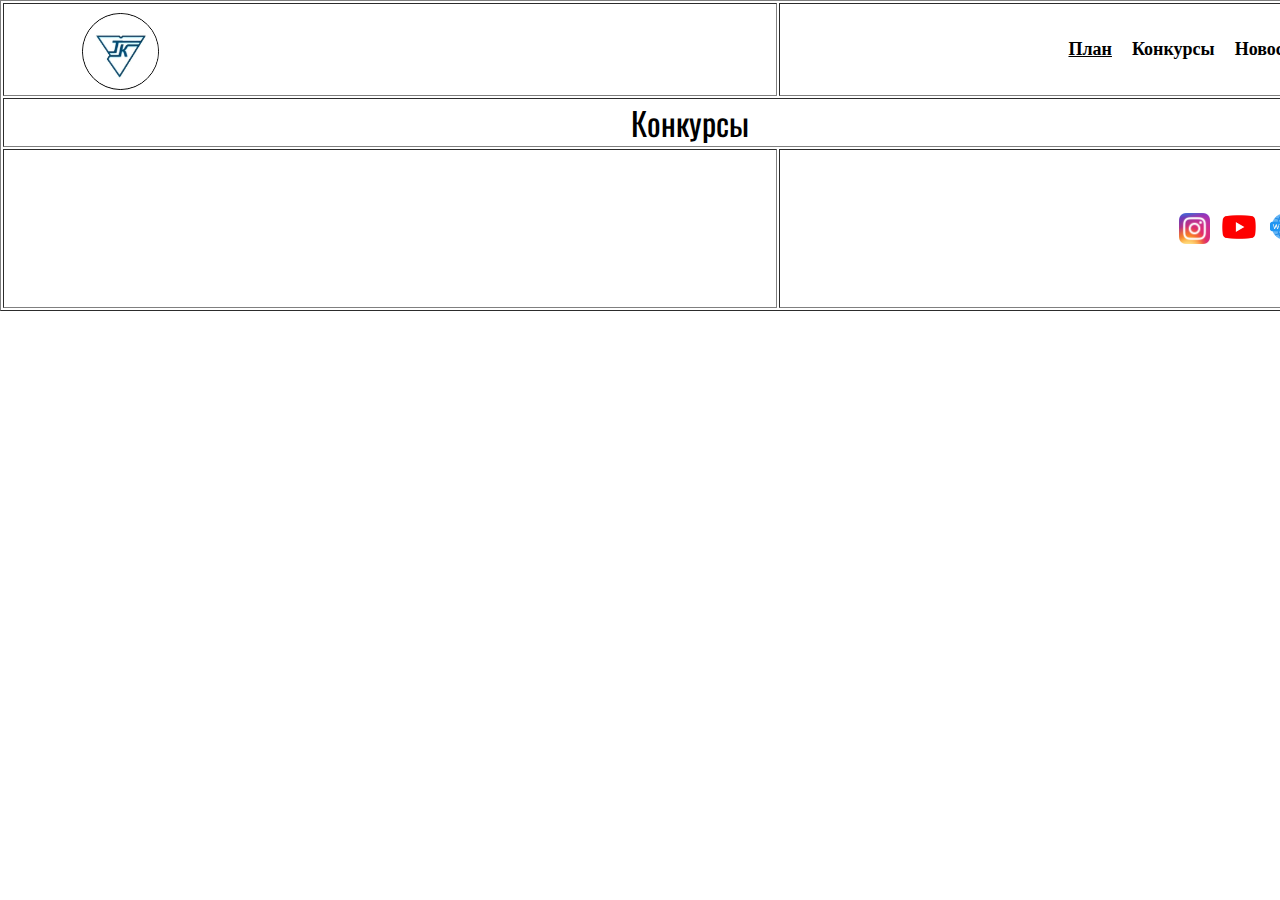
==== konkurs.html @ b47e91a4 "Add files via upload" ====
﻿<!DOCTYPE html>

<html lang="ru" xmlns="http://www.w3.org/1999/xhtml">
<head>
    <link rel="preconnect" href="https://fonts.googleapis.com">
    <link rel="preconnect" href="https://fonts.gstatic.com" crossorigin>

    <meta charset="utf-8" />

    <link rel="shortcut icon" href="photo/logo.png" type="image/png">

    <link rel="stylesheet" type="text/css" href="css/2.css">

    <meta name="viewport" content="width=device-width, initial-scale = 1.0">

    <title>Конкурсы</title>
</head>
<body>
    <div class="conteiner" align="center">
    <table border="1" align="center" width="100%">
        <tr height="15%" class="top">
            <td width="57%">
        <div class="top">
            <div class="logodiv">
            <img src="photo/logo.png" width="75" border="1" class="logo">
            </div>
        </div>
             <div class="silki2" align="center">
            <A HREF="index.html"><font color="black" face="Source Sans Pro" size=4><b><u class="t2">План</u></b></font><A>
		&nbsp
		&nbsp
		<A HREF="konkurs.html"><font color="black" face="Source Sans Pro" size=4><b>Конкурсы</b></font><A>
		&nbsp
		&nbsp
		<A HREF="news.html"><font color="black" bgcolor="green" face="Source Sans Pro" size=4><b>Новости</b></font></A>
            </div>
            </td>
            <td width="43%" align="right" class="silkinone">
            <div class="silki">
            <A HREF="index.html"><font color="black" face="Microsoft Sans Serif" size=4><b class="222"><u class="t2">План</u></b></font><A>
		&nbsp
		&nbsp
		<A HREF="konkurs.html"><font color="black" face="Microsoft Sans Serif" size=4><b class="222">Конкурсы</b></font><A>
		&nbsp
		&nbsp
		<A HREF="news.html"><font color="black" bgcolor="green" face="Microsoft Sans Serif" size=4><b class="222">Новости</b></font></A>
            </div>
            </td>
        </tr>
        <tr>
            <td class="plan" colspan="2" align="center">
                <font face="Oswald" size="6">Конкурсы</font>
            </td>
        </tr>
        <tr>
		<td class="none"></td>
		<td height=10 class="url">
        <div class="text">
        <div class="create-line">
       
            </div>
            </div>
		<dir align="right" valign=bottom class="t1">
			<A HREF="https://www.instagram.com/tk.grsu/" target="_blank" class="btn"><IMG src="photo/instagram.png" width=31 class="url"></A>
			&nbsp
			<A HREF="https://www.youtube.com/@tk_grsu_by" target="_blank"><IMG src="photo/youtube.png" width=34 class="url"></A>
			&nbsp
			<A HREF="http://tk.grsu.by/" target="_blank"><IMG src="photo/web.png" width=35 class="url"></A>
			</dir>
			</p>
		</td>
		</tr>
    </table>
</div>
</body>
</html>
---- css/2.css ----
﻿@import url('https://fonts.googleapis.com/css2?family=Oswald:wght@200;300;400&display=swap');
@import url('https://fonts.googleapis.com/css2?family=Source+Sans+Pro&display=swap');

img[class="logo"]{
	 border-radius: 100px 100px 100px 100px;
	 padding: 0px 0px 0px 0%;
	 margin: 0% 10%;
}
.create-line {
  height: 100%;
  border-left: 2px solid #99958C;
  margin: 0px 5%;
}
.plan{
	padding: 0px 0px 0px 1%;
	max-width: 100%;
}
.time1{
	padding: 0px 1% 0px 1%;
	margin: 0px 1%;
	background-color: #DBD7D2;

}
.silki{
	padding: 0px 10% 0px 0%;
}
.logodiv{
	padding: 1% 0% 0px 0%;
}
.informatics{
	align: center;
	padding: 0% 0% 0px 0%;
}
.texti{
	color: #FFFFFF;
	padding: 5% 6% 5% 6%;
	border-radius: 100px 0px 100px 0px;
	margin: 0px 5%;
	background-color: #1e5aa8;
}
a { 
    text-decoration: none;
   } 
b:hover {
    color: #1e5aa8;
	text-decoration: underline
}
.t1{
	margin: 10% 10%;
}
.conteiner{
}
body{
	padding: 0px 0px 0px 0px;
	margin: 0px 0px;
}

@media (min-width: 321px) and (max-width: 335px) {

.plan2{
	padding: 0px 0px 0px 1%;
	max-width: 100%;
}
td[class="plan"]{
	display: none;
}
td[class="none"]{
	display: none;
}
.texti{
	color: #FFFFFF;
	padding: 5% 8% 5% 8%;
	border-radius: 100px 0px 100px 0px;
	margin: 0% 5%;
	background-color: #1e5aa8;
	font-size: 25px;
}
td[class="texti1"]{
	width: 100%;
	height: 100px;
}
td[class="url"]{
	width: 100%;
}
td[class="silkinone"]{
	display: none;
}
font[class="texti"]{
	width: 100%;
	top: 0;
}
img[class="logo"]{
	align: center;
	display: block;
    margin-left: auto;
    margin-right: auto;
	margin-bottom: 5%;
	margin-top: 3%;
}
.create-line2 {
  height: 100%;
  border-left: 2px solid #99958C;
  margin: 0px 5%;
}
.silki2{
	padding: 0% 0px 3% 0px;
}
}

@media (min-width: 336px) and (max-width: 480px) {

.plan2{
	padding: 0px 0px 0px 1%;
	max-width: 100%;
}
td[class="plan"]{
	display: none;
}
td[class="none"]{
	display: none;
}
.texti{
	color: #FFFFFF;
	padding: 5% 6% 5% 6%;
	border-radius: 100px 0px 100px 0px;
	margin: 0px 5%;
	background-color: #1e5aa8;
	font-size: 27px;
}
td[class="texti1"]{
	width: 100%;
	height: 100px;
}
td[class="url"]{
	width: 100%;
}
td[class="silkinone"]{
	display: none;
}
font[class="texti"]{
	width: 100%;
	top: 0;
}
img[class="logo"]{
	align: center;
	display: block;
    margin-left: auto;
    margin-right: auto;
	margin-bottom: 5%;
	margin-top: 3%;
}
.create-line2 {
  height: 100%;
  border-left: 2px solid #99958C;
  margin: 0px 5%;
}
.silki2{
	padding: 0% 0px 3% 0px;
}
}

@media (min-width: 481px) and (max-width: 2000px) {
	font[class="url"]{
		display: none;
	}
	.texti{
	color: #FFFFFF;
	padding: 5% 6% 5% 6%;
	border-radius: 100px 0px 100px 0px;
	margin: 0px 5%;
	background-color: #1e5aa8;	
}
.silki2{
	display:none;
}
}

@media (min-width: 993px) and (max-width: 1600px) {
.conteiner{
	width: 1366px;
	margin-left: auto;
	margin-right: auto;
}
}

@media (min-width: 1601px) and (max-width: 2000px) {
.conteiner{
	width: 1680px;
	margin-left: auto;
	margin-right: auto;
}
.plan2{
	padding: 0px 0px 0px 1%;
	max-width: 100%;
}
.texti{
	color: #FFFFFF;
	padding: 5% 6% 5% 6%;
	border-radius: 100px 0px 100px 0px;
	margin: 0px 5%;
	background-color: #1e5aa8;
	font-size: 27px;
}
td[class="texti1"]{
	width: 100%;
	height: 100px;
}
td[class="url"]{
	width: 100%;
}
font[class="texti"]{
	width: 100%;
	top: 0;
	font-size: 75px;
}
img[class="logo"]{
	align: center;
	display: block;
	width: 130px;
}
.create-line2 {
  height: 100%;
  border-left: 2px solid #99958C;
  margin: 0px 5%;
}
.silki2{
	padding: 0% 0px 3% 0px;
}
font[class="111"]{
	font-size: 30px;
}
b[class="222"]{
	font-size: 30px;
}
img.url{
	width: 50px;
}
}
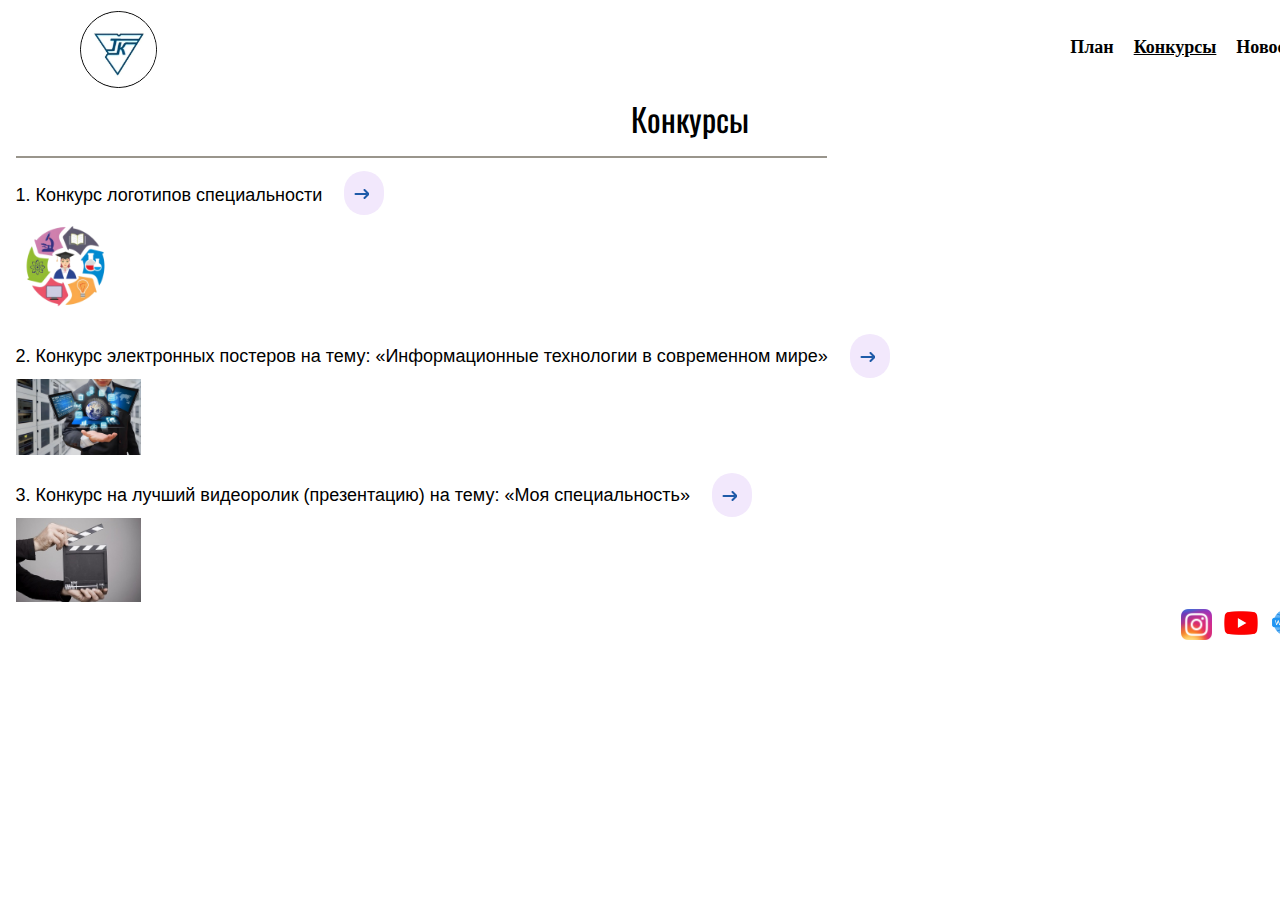
==== commit 143e2a9e: "Add files via upload" ====
--- a/konkurs.html
+++ b/konkurs.html
@@ -17,7 +17,7 @@
 </head>
 <body>
     <div class="conteiner" align="center">
-    <table border="1" align="center" width="100%">
+    <table border="0" align="center" width="100%">
         <tr height="15%" class="top">
             <td width="57%">
         <div class="top">
@@ -26,10 +26,10 @@
             </div>
         </div>
              <div class="silki2" align="center">
-            <A HREF="index.html"><font color="black" face="Source Sans Pro" size=4><b><u class="t2">План</u></b></font><A>
+            <A HREF="index.html"><font color="black" face="Source Sans Pro" size=4><b>План</b></font><A>
 		&nbsp
 		&nbsp
-		<A HREF="konkurs.html"><font color="black" face="Source Sans Pro" size=4><b>Конкурсы</b></font><A>
+		<A HREF="konkurs.html"><font color="black" face="Source Sans Pro" size=4><b><u class="t2">Конкурсы</u></b></font><A>
 		&nbsp
 		&nbsp
 		<A HREF="news.html"><font color="black" bgcolor="green" face="Source Sans Pro" size=4><b>Новости</b></font></A>
@@ -37,10 +37,10 @@
             </td>
             <td width="43%" align="right" class="silkinone">
             <div class="silki">
-            <A HREF="index.html"><font color="black" face="Microsoft Sans Serif" size=4><b class="222"><u class="t2">План</u></b></font><A>
+            <A HREF="index.html"><font color="black" face="Microsoft Sans Serif" size=4><b class="222">План</b></font><A>
 		&nbsp
 		&nbsp
-		<A HREF="konkurs.html"><font color="black" face="Microsoft Sans Serif" size=4><b class="222">Конкурсы</b></font><A>
+		<A HREF="konkurs.html"><font color="black" face="Microsoft Sans Serif" size=4><b class="222"><u class="t2">Конкурсы</u></b></font><A>
 		&nbsp
 		&nbsp
 		<A HREF="news.html"><font color="black" bgcolor="green" face="Microsoft Sans Serif" size=4><b class="222">Новости</b></font></A>
@@ -50,15 +50,51 @@
         <tr>
             <td class="plan" colspan="2" align="center">
                 <font face="Oswald" size="6">Конкурсы</font>
+            <div class="texts" align="left">
+            <div class="create-line"></div>
+            <div class="1" width="50%">
+                <font face="arial" size="4" class="11">1. Конкурс логотипов специальности</font>
+                <a href="logotips.html"><button class="cta">
+                 <span></span>
+                <svg viewBox="0 0 10 10" height="10px" width="15px">
+                        <path d="M-1,5 L10,5"></path>
+                        <polyline points="8 1 12 5 8 9"></polyline>
+                </svg>
+                </button></a>
+               
+                </div>
+                      <img src="photo/logotips.png" width="100" class="logotips">
+                <br><br>
+                <div class="2" width="50%">
+                 <font face="arial" size="4">2. Конкурс электронных постеров на тему: «Информационные технологии в современном мире»</font>
+                   <a href="posters.html"><button class="cta">
+                 <span></span>
+                <svg viewBox="0 0 10 10" height="10px" width="15px">
+                        <path d="M-1,5 L10,5"></path>
+                        <polyline points="8 1 12 5 8 9"></polyline>
+                </svg>
+                </button></a>
+                </div>
+                 <img src="photo/teh.jpg" width="125" class="teh">
+                <br><br>
+                 <div class="3" width="50%">
+                <font face="arial" size="4">3. Конкурс на лучший видеоролик (презентацию) на тему: «Моя специальность»</font>
+                   <a href="videos.html"><button class="cta">
+                 <span></span>
+                <svg viewBox="0 0 10 10" height="10px" width="15px">
+                        <path d="M-1,5 L10,5"></path>
+                        <polyline points="8 1 12 5 8 9"></polyline>
+                </svg>
+                </button></a>
+                </div>
+                 <img src="photo/video.jpg" width="125" class="teh"><br>
+            </div>
             </td>
         </tr>
         <tr>
 		<td class="none"></td>
 		<td height=10 class="url">
         <div class="text">
-        <div class="create-line">
-       
-            </div>
             </div>
 		<dir align="right" valign=bottom class="t1">
 			<A HREF="https://www.instagram.com/tk.grsu/" target="_blank" class="btn"><IMG src="photo/instagram.png" width=31 class="url"></A>
--- a/css/2.css
+++ b/css/2.css
@@ -54,6 +54,89 @@
 	padding: 0px 0px 0px 0px;
 	margin: 0px 0px;
 }
+											.cta {
+											 position: relative;
+											 margin: auto;
+											 padding: 12px 18px;
+											 transition: all 0.2s ease;
+											 border: none;
+											 background: none;
+											}
+
+											.cta:before {
+											 content: "";
+											 position: absolute;
+											 top: 0;
+											 left: ;
+											 display: block;
+											 border-radius: 50px;
+											 background: #f2e8fc;
+											 width: 40px;
+											 margin-left: auto;
+											 margin-right: auto;
+											 height: 44px;
+											 transition: all 0.3s ease;
+											}
+
+											.cta span {
+											 position: relative;
+											 font-family: "Ubuntu", sans-serif;
+											 font-size: 18px;
+											 font-weight: 700;
+											 letter-spacing: 0.05em;
+											 color: #1e5aa8;
+											}
+
+											.cta svg {
+											 position: relative;
+											 top: 0;
+											 margin-left: 15px;
+											 fill: none;
+											 stroke-linecap: round;
+											 stroke-linejoin: round;
+											 stroke: #1e5aa8;
+											 stroke-width: 2;
+											 transform: translateX(-5px);
+											 transition: all 0.3s ease;
+											}
+
+											.cta:hover:before {
+											 width: 50px;
+											 background: #f2e8fc;
+											}
+
+											.cta:hover svg {
+											 transform: translateX(0);
+											}
+
+											.cta:active {
+											 transform: scale(0.95);
+											}
+											.create-line {
+														height: 100%;
+														width: 60%;
+														 border-top: 2px solid #99958C;
+														margin: 1% 0%;
+														}
+											img[class="logotips"]{
+												margin-top: auto;
+												margin-bottom: auto;
+												vertical-align: bottom;
+											}
+											img[class="teh"]{
+												margin-top: auto;
+												margin-bottom: auto;
+												vertical-align: bottom;
+											}
+											font[class="11"]{
+												margin-top: auto;
+												margin-bottom: auto;
+												vertical-align: middle;
+											}
+											.t1{
+												margin-top: 0px;
+											}
+
 
 @media (min-width: 321px) and (max-width: 335px) {
 
@@ -61,9 +144,7 @@
 	padding: 0px 0px 0px 1%;
 	max-width: 100%;
 }
-td[class="plan"]{
-	display: none;
-}
+
 td[class="none"]{
 	display: none;
 }
@@ -105,6 +186,9 @@
 .silki2{
 	padding: 0% 0px 3% 0px;
 }
+.texts{
+	margin: 1% 4%;
+}
 }
 
 @media (min-width: 336px) and (max-width: 480px) {
@@ -112,9 +196,6 @@
 .plan2{
 	padding: 0px 0px 0px 1%;
 	max-width: 100%;
-}
-td[class="plan"]{
-	display: none;
 }
 td[class="none"]{
 	display: none;
@@ -157,6 +238,9 @@
 .silki2{
 	padding: 0% 0px 3% 0px;
 }
+.texts{
+	margin: 1% 4%;
+}
 }
 
 @media (min-width: 481px) and (max-width: 2000px) {
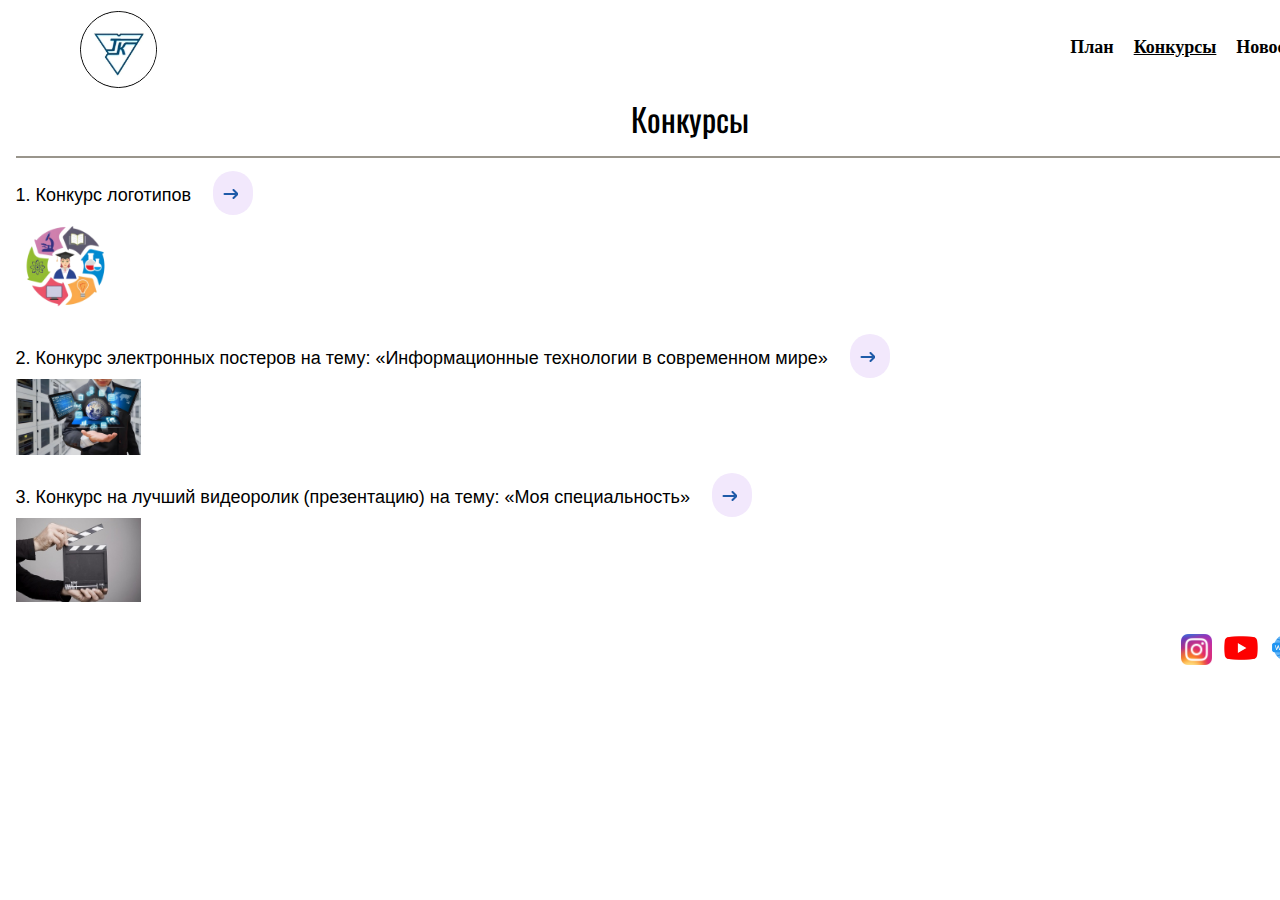
==== commit 28346544: "Add files via upload" ====
--- a/konkurs.html
+++ b/konkurs.html
@@ -49,14 +49,14 @@
         </tr>
         <tr>
             <td class="plan" colspan="2" align="center">
-                <font face="Oswald" size="6">Конкурсы</font>
+                <font face="Oswald" size="6" class="textkonkurs">Конкурсы</font>
             <div class="texts" align="left">
             <div class="create-line"></div>
             <div class="1" width="50%">
-                <font face="arial" size="4" class="11">1. Конкурс логотипов специальности</font>
+                <font face="arial" size="4" class="11">1. Конкурс логотипов</font>
                 <a href="logotips.html"><button class="cta">
                  <span></span>
-                <svg viewBox="0 0 10 10" height="10px" width="15px">
+                <svg viewBox="0 0 10 10" height="10px" width="15px" class="svg">
                         <path d="M-1,5 L10,5"></path>
                         <polyline points="8 1 12 5 8 9"></polyline>
                 </svg>
@@ -66,10 +66,10 @@
                       <img src="photo/logotips.png" width="100" class="logotips">
                 <br><br>
                 <div class="2" width="50%">
-                 <font face="arial" size="4">2. Конкурс электронных постеров на тему: «Информационные технологии в современном мире»</font>
+                 <font face="arial" size="4" class="11">2. Конкурс электронных постеров на тему: «Информационные технологии в современном мире»</font>
                    <a href="posters.html"><button class="cta">
                  <span></span>
-                <svg viewBox="0 0 10 10" height="10px" width="15px">
+                <svg viewBox="0 0 10 10" height="10px" width="15px" class="svg">
                         <path d="M-1,5 L10,5"></path>
                         <polyline points="8 1 12 5 8 9"></polyline>
                 </svg>
@@ -78,10 +78,10 @@
                  <img src="photo/teh.jpg" width="125" class="teh">
                 <br><br>
                  <div class="3" width="50%">
-                <font face="arial" size="4">3. Конкурс на лучший видеоролик (презентацию) на тему: «Моя специальность»</font>
+                <font face="arial" size="4" class="11">3. Конкурс на лучший видеоролик (презентацию) на тему: «Моя специальность»</font>
                    <a href="videos.html"><button class="cta">
                  <span></span>
-                <svg viewBox="0 0 10 10" height="10px" width="15px">
+                <svg viewBox="0 0 10 10" height="10px" width="15px" class="svg">
                         <path d="M-1,5 L10,5"></path>
                         <polyline points="8 1 12 5 8 9"></polyline>
                 </svg>
--- a/css/2.css
+++ b/css/2.css
@@ -114,7 +114,7 @@
 											}
 											.create-line {
 														height: 100%;
-														width: 60%;
+														width: 100%;
 														 border-top: 2px solid #99958C;
 														margin: 1% 0%;
 														}
@@ -134,11 +134,11 @@
 												vertical-align: middle;
 											}
 											.t1{
-												margin-top: 0px;
-											}
-
-
-@media (min-width: 321px) and (max-width: 335px) {
+												margin-top: 25px;
+											}
+
+
+@media (min-width: 1px) and (max-width: 335px) {
 
 .plan2{
 	padding: 0px 0px 0px 1%;
@@ -189,6 +189,10 @@
 .texts{
 	margin: 1% 4%;
 }
+svg[class="svg"]{
+	width: 18px;
+	height: 13px;
+}
 }
 
 @media (min-width: 336px) and (max-width: 480px) {
@@ -241,6 +245,10 @@
 .texts{
 	margin: 1% 4%;
 }
+svg[class="svg"]{
+	width: 18px;
+	height: 13px;
+}
 }
 
 @media (min-width: 481px) and (max-width: 2000px) {
@@ -319,4 +327,49 @@
 img.url{
 	width: 50px;
 }
+font[class="textkonkurs"]{
+	font-size: 45px;
+}
+font[class="11"]{
+	font-size: 28px;
+}
+img[class="logotips"]{
+	width: 160px;
+}
+img[class="teh"]{
+	width: 197px;
+}
+div[class="2"]{
+	margin-bottom: 1%;
+}
+div[class="3"]{
+	margin-bottom: 1%;
+}
+											.cta {
+											 position: relative;
+											 margin: auto;
+											 padding: 22px 38px;
+											 transition: all 0.2s ease;
+											 border: none;
+											 background: none;
+											}
+
+											.cta:before {
+											 content: "";
+											 position: absolute;
+											 top: 0;
+											 left: ;
+											 display: block;
+											 border-radius: 50px;
+											 background: #f2e8fc;
+											 width: 60px;
+											 margin-left: auto;
+											 margin-right: auto;
+											 height: 60px;
+											 transition: all 0.3s ease;
+											}
+svg[class="svg"]{
+	width: 38px;
+	height: 18px;
+}
 }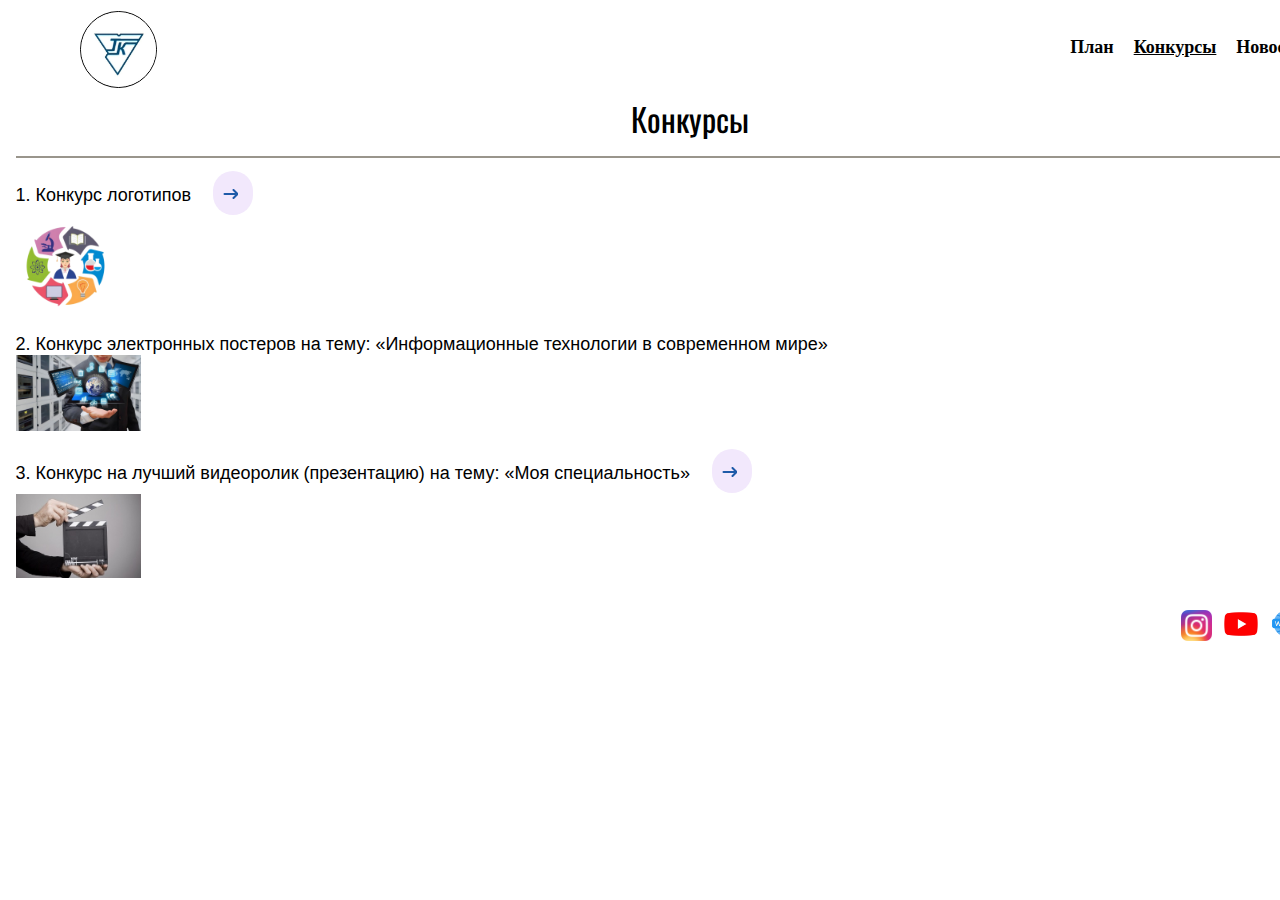
==== commit 754333ef: "Add files via upload" ====
--- a/konkurs.html
+++ b/konkurs.html
@@ -67,13 +67,7 @@
                 <br><br>
                 <div class="2" width="50%">
                  <font face="arial" size="4" class="11">2. Конкурс электронных постеров на тему: «Информационные технологии в современном мире»</font>
-                   <a href="posters.html"><button class="cta">
-                 <span></span>
-                <svg viewBox="0 0 10 10" height="10px" width="15px" class="svg">
-                        <path d="M-1,5 L10,5"></path>
-                        <polyline points="8 1 12 5 8 9"></polyline>
-                </svg>
-                </button></a>
+                  
                 </div>
                  <img src="photo/teh.jpg" width="125" class="teh">
                 <br><br>
--- a/css/2.css
+++ b/css/2.css
@@ -178,11 +178,6 @@
 	margin-bottom: 5%;
 	margin-top: 3%;
 }
-.create-line2 {
-  height: 100%;
-  border-left: 2px solid #99958C;
-  margin: 0px 5%;
-}
 .silki2{
 	padding: 0% 0px 3% 0px;
 }
@@ -233,11 +228,6 @@
     margin-right: auto;
 	margin-bottom: 5%;
 	margin-top: 3%;
-}
-.create-line2 {
-  height: 100%;
-  border-left: 2px solid #99958C;
-  margin: 0px 5%;
 }
 .silki2{
 	padding: 0% 0px 3% 0px;
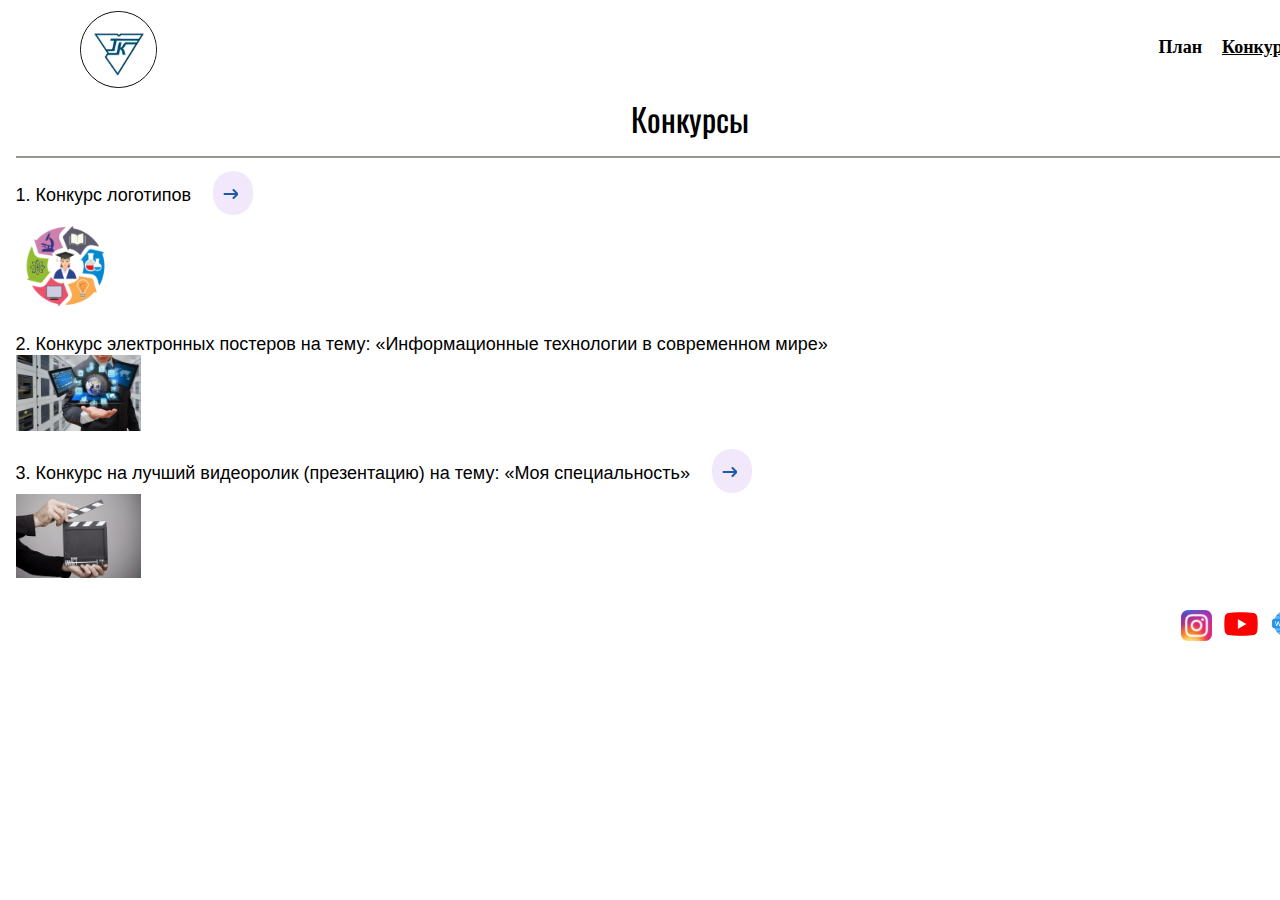
==== commit 7f615691: "Add files via upload" ====
--- a/konkurs.html
+++ b/konkurs.html
@@ -30,9 +30,7 @@
 		&nbsp
 		&nbsp
 		<A HREF="konkurs.html"><font color="black" face="Source Sans Pro" size=4><b><u class="t2">Конкурсы</u></b></font><A>
-		&nbsp
-		&nbsp
-		<A HREF="news.html"><font color="black" bgcolor="green" face="Source Sans Pro" size=4><b>Новости</b></font></A>
+		
             </div>
             </td>
             <td width="43%" align="right" class="silkinone">
@@ -41,9 +39,7 @@
 		&nbsp
 		&nbsp
 		<A HREF="konkurs.html"><font color="black" face="Microsoft Sans Serif" size=4><b class="222"><u class="t2">Конкурсы</u></b></font><A>
-		&nbsp
-		&nbsp
-		<A HREF="news.html"><font color="black" bgcolor="green" face="Microsoft Sans Serif" size=4><b class="222">Новости</b></font></A>
+		
             </div>
             </td>
         </tr>
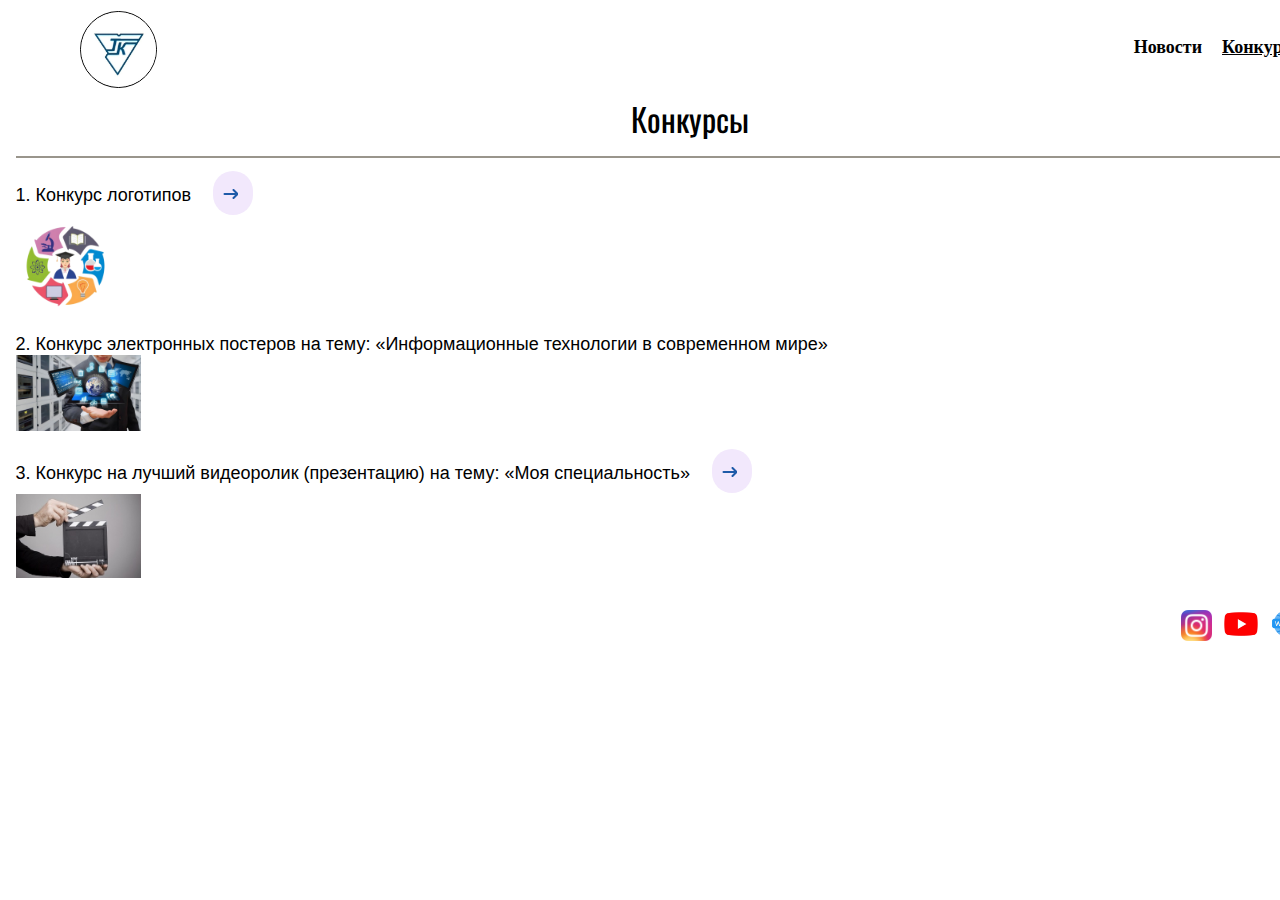
==== commit 217da9aa: "Add files via upload" ====
--- a/konkurs.html
+++ b/konkurs.html
@@ -26,7 +26,7 @@
             </div>
         </div>
              <div class="silki2" align="center">
-            <A HREF="index.html"><font color="black" face="Source Sans Pro" size=4><b>План</b></font><A>
+            <A HREF="index.html"><font color="black" face="Source Sans Pro" size=4><b>Новости</b></font><A>
 		&nbsp
 		&nbsp
 		<A HREF="konkurs.html"><font color="black" face="Source Sans Pro" size=4><b><u class="t2">Конкурсы</u></b></font><A>
@@ -35,7 +35,7 @@
             </td>
             <td width="43%" align="right" class="silkinone">
             <div class="silki">
-            <A HREF="index.html"><font color="black" face="Microsoft Sans Serif" size=4><b class="222">План</b></font><A>
+            <A HREF="index.html"><font color="black" face="Microsoft Sans Serif" size=4><b class="222">Новости</b></font><A>
 		&nbsp
 		&nbsp
 		<A HREF="konkurs.html"><font color="black" face="Microsoft Sans Serif" size=4><b class="222"><u class="t2">Конкурсы</u></b></font><A>
